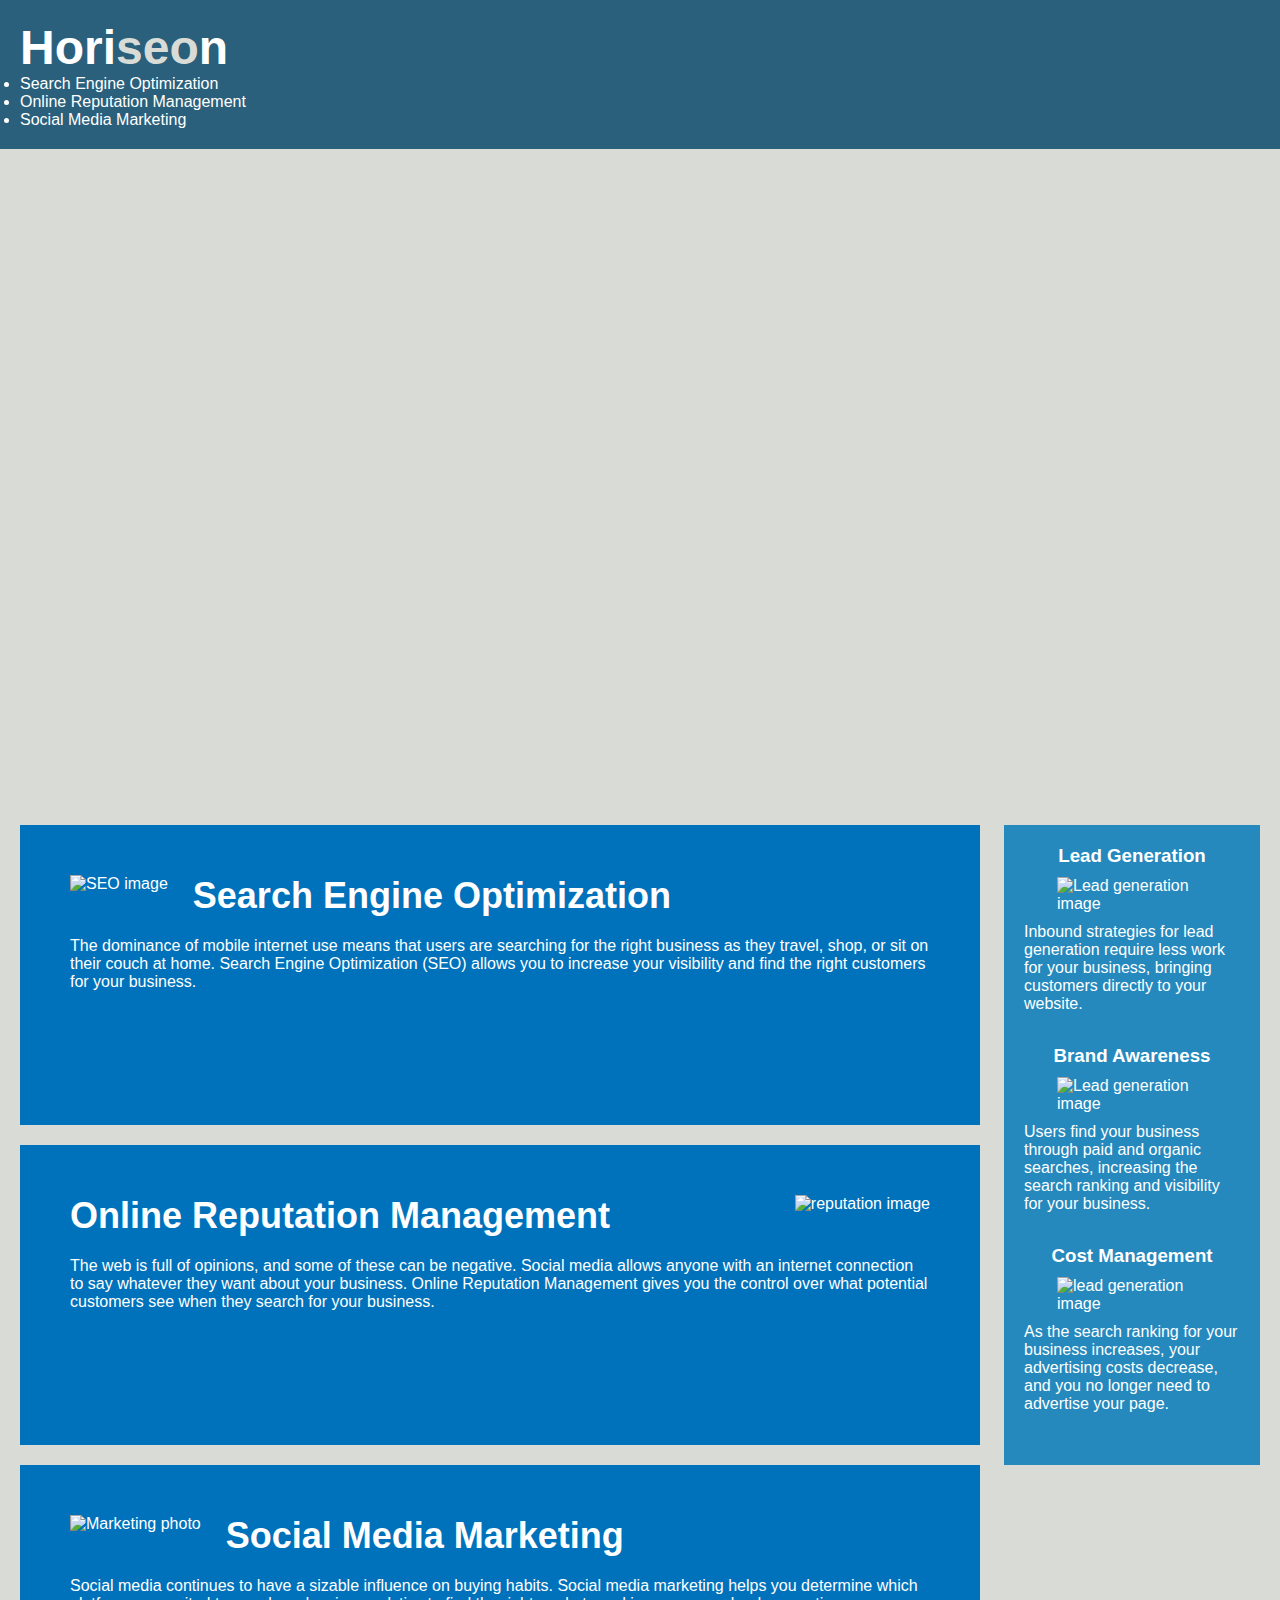
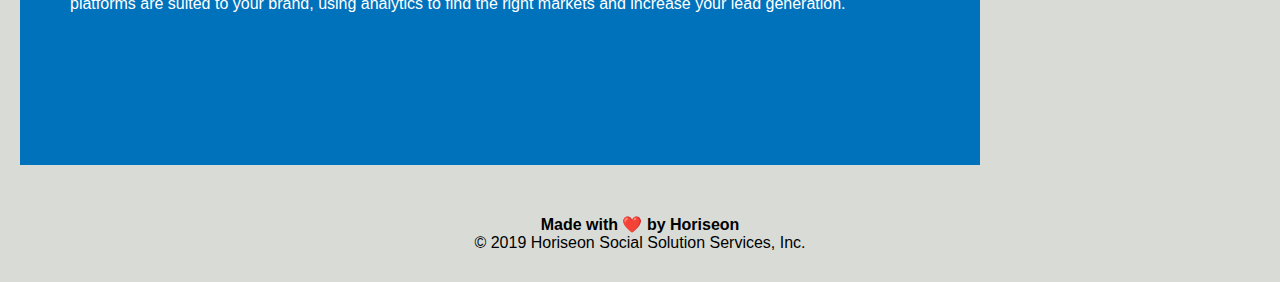
==== index.html @ 0d609245 "inde.html file path change" ====
<!DOCTYPE html>
<html lang="en-us">

  <head>
    <meta charset="UTF-8" />
    <link rel="stylesheet" href= "./Homework1/Develop/assets/css/style.css">
    <title>Horiseon Social Solution Services</title>
  </head>

<body>

    <main>

    <header class="header">
        <h1>Hori<span class="seo">seo</span>n</h1>
         <nav class="nav">
          <ul>
           <li id="seo">
            <a href="#search-engine-optimization">Search Engine Optimization</a>
             </li>
             <li id="orm">
             <a href="#online-reputation-management">Online Reputation Management</a>
            </li>
             <li id="smm">
             <a href="#social-media-marketing">Social Media Marketing</a>
            </li>
          </ul>
        </nav>
    </header>

    

<div class="hero"> </div>
<div class="content">
<div id="search-engine-optimization" class="search-engine-optimization">
    <figure>
    <img src="./assets/images/search-engine-optimization.jpg" alt="SEO image" class="float-left" />
 </figure>
        <h2>Search Engine Optimization</h2>
             <article>
        The dominance of mobile internet use means that users are searching for the right business as they travel, shop, or sit on their couch at home. Search Engine Optimization (SEO) allows you to increase your visibility and find the right customers for your business.
             </article>
</div>


 <section id="online-reputation-management" class="online-reputation-management">
   <figure>
        <img src="./assets/images/online-reputation-management.jpg" alt="reputation image" class="float-right" /> 
    </figure>
         <h2>Online Reputation Management</h2>
            <article>
                The web is full of opinions, and some of these can be negative. Social media allows anyone with an internet connection to say whatever they want about your business. Online Reputation Management gives you the control over what potential customers see when they search for your business.
            </article>
 </section>

<section id="social-media-marketing" class="social-media-marketing">
    <figure>
     <img src="./assets/images/social-media-marketing.jpg" alt="Marketing photo" class="float-left" />
     </figure>
            <h2>Social Media Marketing</h2>
            <article>
                Social media continues to have a sizable influence on buying habits. Social media marketing helps you determine which platforms are suited to your brand, using analytics to find the right markets and increase your lead generation.
            </article>
</section>
</div>

<div class="benefits">
 <div class="benefit-lead">
     <h3>Lead Generation</h3>
     <figure>
        <img src="./assets/images/lead-generation.png" alt="Lead generation image" /> 
    </figure>
            <p>
                Inbound strategies for lead generation require less work for your business, bringing customers directly to your website.
            </p>
    </div>

 <div class="benefit-brand">
    <h3>Brand Awareness</h3>
        <figure>
            <img src="./assets/images/brand-awareness.png" alt="Lead generation image"/> 
        </figure>
            <p>
                Users find your business through paid and organic searches, increasing the search ranking and visibility for your business.
            </p>
</div>

    <div class="benefit-cost">
            <h3>Cost Management</h3>
            <figure>
            <img src="./assets/images/cost-management.png" alt="lead generation image" /> 
        </figure>
            <p>
                As the search ranking for your business increases, your advertising costs decrease, and you no longer need to advertise your page.
            </p>
    </div>
    </div>
    </main>

    <footer class="footer">
        <h4>Made with ❤️️ by Horiseon</h4>
        <p>
            &copy; 2019 Horiseon Social Solution Services, Inc.
        </p>
    </footer>
</body>

</html>
---- Homework1/Develop/assets/css/style.css ----
* {
    box-sizing: border-box;
    padding: 0;
    margin: 0;
}

body {
    background-color: #d9dcd6;
}

.header {
    padding: 20px;
    font-family: 'Trebuchet MS', 'Lucida Sans Unicode', 'Lucida Grande', 'Lucida Sans', Arial, sans-serif;
    background-color: #2a607c;
    color: #ffffff;
    position:fixed;
    width:100%;
}


.header h1 {
    display: inline-block;
    font-size: 48px;
}

.header h1 .seo {
    color: #d9dcd6;
}

.header div {
    padding-top: 15px;
    margin-right: 20px;
    float: right;
    font-family: 'Gill Sans', 'Gill Sans MT', Calibri, 'Trebuchet MS', sans-serif;
    font-size: 20px;
}

.header div ul {
    list-style-type: none;
}

.header div ul li {
    display: inline-block;
    margin-left: 25px;
}

a {
    color: #ffffff;
    text-decoration: none;
}

p {
    font-size: 16px;
}

.hero {
    height: 800px;
    width: 100%;
    margin-bottom: 25px;
    background-image: url("../images/digital-marketing-meeting.jpg");
    background-size: cover;
    background-position: center;
}

.float-left {
    float: left;
    margin-right: 25px;
}

.float-right {
    float: right;
    margin-left: 25px;
}

.content {
    width: 75%;
    display: inline-block;
    margin-left: 20px;
}

.benefits {
    margin-right: 20px;
    padding: 20px;
    clear: both;
    float: right;
    width: 20%;
    height: 100%;
    font-family: 'Gill Sans', 'Gill Sans MT', Calibri, 'Trebuchet MS', sans-serif;
    background-color: #2589bd;
}

.benefit-lead {
    margin-bottom: 32px;
    color: #ffffff;
}

.benefit-brand {
    margin-bottom: 32px;
    color: #ffffff;
}

.benefit-cost {
    margin-bottom: 32px;
    color: #ffffff;
}

.benefit-lead h3 {
    margin-bottom: 10px;
    text-align: center;
}

.benefit-brand h3 {
    margin-bottom: 10px;
    text-align: center;
}

.benefit-cost h3 {
    margin-bottom: 10px;
    text-align: center;
}

.benefit-lead img {
    display: block;
    margin: 10px auto;
    max-width: 150px;
}

.benefit-brand img {
    display: block;
    margin: 10px auto;
    max-width: 150px;
}

.benefit-cost img {
    display: block;
    margin: 10px auto;
    max-width: 150px;
}

.search-engine-optimization {
    margin-bottom: 20px;
    padding: 50px;
    height: 300px;
    font-family: 'Gill Sans', 'Gill Sans MT', Calibri, 'Trebuchet MS', sans-serif;
    background-color: #0072bb;
    color: #ffffff;
}

.online-reputation-management {
    margin-bottom: 20px;
    padding: 50px;
    height: 300px;
    font-family: 'Gill Sans', 'Gill Sans MT', Calibri, 'Trebuchet MS', sans-serif;
    background-color: #0072bb;
    color: #ffffff;
}

.social-media-marketing {
    margin-bottom: 20px;
    padding: 50px;
    height: 300px;
    font-family: 'Gill Sans', 'Gill Sans MT', Calibri, 'Trebuchet MS', sans-serif;
    background-color: #0072bb;
    color: #ffffff;
}

.search-engine-optimization img {
    max-height: 200px;
}

.online-reputation-management img {
    max-height: 200px;
}

.social-media-marketing img {
    max-height: 200px;
}

.search-engine-optimization h2 {
    margin-bottom: 20px;
    font-size: 36px;
}

.online-reputation-management h2 {
    margin-bottom: 20px;
    font-size: 36px;
}

.social-media-marketing h2 {
    margin-bottom: 20px;
    font-size: 36px;
}

.footer {
    padding: 30px;
    clear: both;
    font-family: 'Trebuchet MS', 'Lucida Sans Unicode', 'Lucida Grande', 'Lucida Sans', Arial, sans-serif;
    text-align: center;
}

.footer h2 {
    font-size: 20px;
}
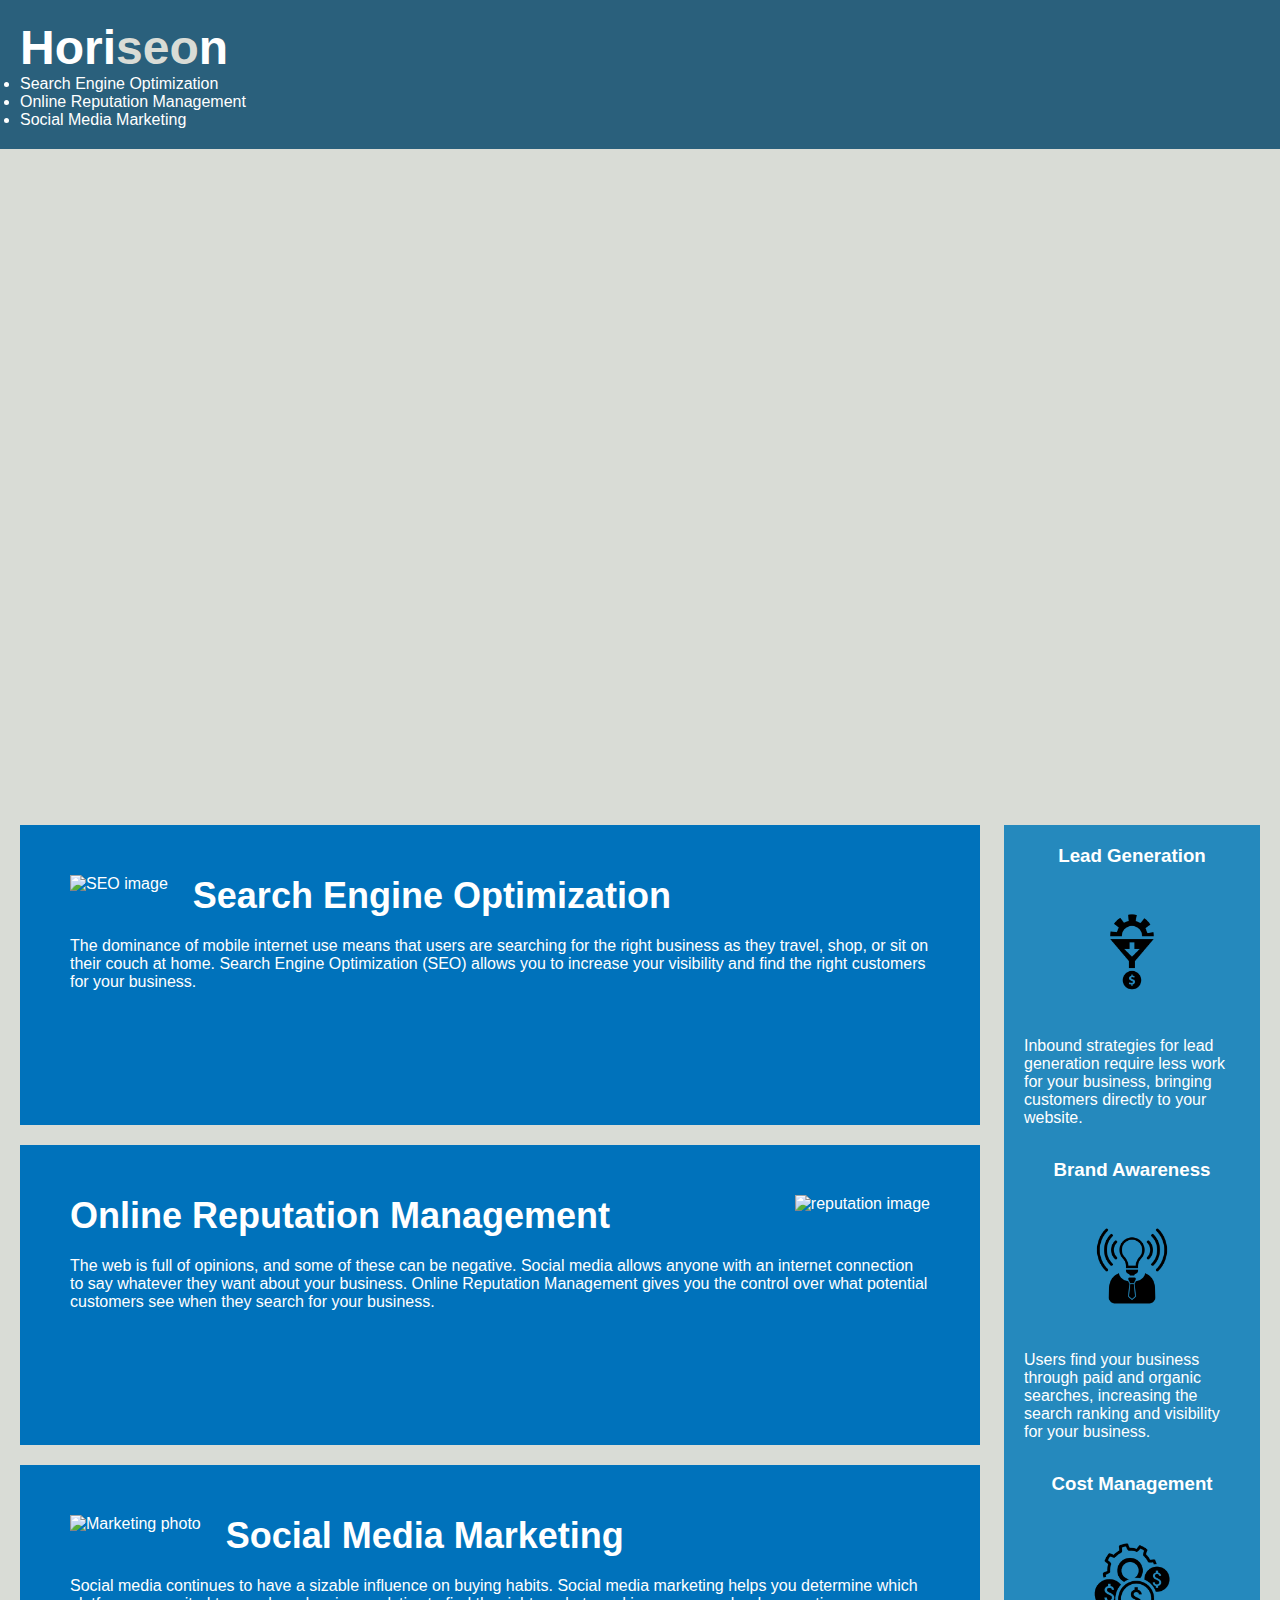
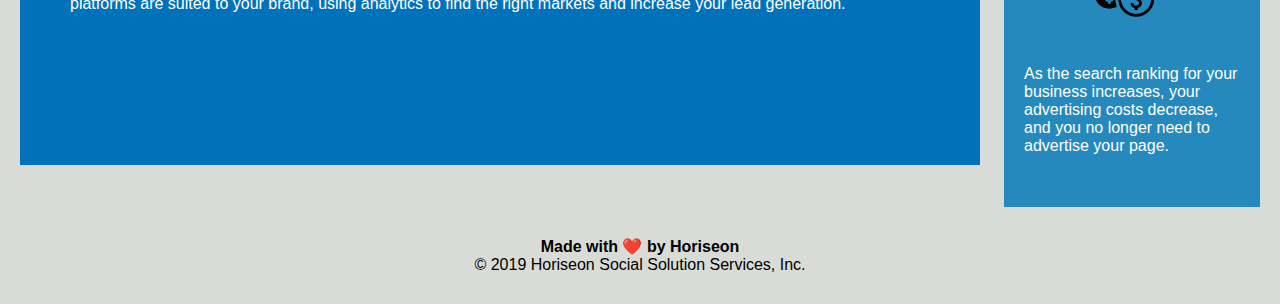
==== commit 47ca5c69: "added new path for images" ====
--- a/index.html
+++ b/index.html
@@ -34,7 +34,7 @@
 <div class="content">
 <div id="search-engine-optimization" class="search-engine-optimization">
     <figure>
-    <img src="./assets/images/search-engine-optimization.jpg" alt="SEO image" class="float-left" />
+    <img src= "Homework1/Develop/assets/images/search-engine-optimization.jpg" alt="SEO image" class="float-left" />
  </figure>
         <h2>Search Engine Optimization</h2>
              <article>
@@ -45,7 +45,7 @@
 
  <section id="online-reputation-management" class="online-reputation-management">
    <figure>
-        <img src="./assets/images/online-reputation-management.jpg" alt="reputation image" class="float-right" /> 
+        <img src= "Homework1/Develop/assets/images/online-reputation-management.jpg" alt="reputation image" class="float-right" /> 
     </figure>
          <h2>Online Reputation Management</h2>
             <article>
@@ -55,7 +55,7 @@
 
 <section id="social-media-marketing" class="social-media-marketing">
     <figure>
-     <img src="./assets/images/social-media-marketing.jpg" alt="Marketing photo" class="float-left" />
+     <img src="./Homework1/Develop/assets/images/digital-marketing-meeting.jpg" alt="Marketing photo" class="float-left" />
      </figure>
             <h2>Social Media Marketing</h2>
             <article>
@@ -68,7 +68,7 @@
  <div class="benefit-lead">
      <h3>Lead Generation</h3>
      <figure>
-        <img src="./assets/images/lead-generation.png" alt="Lead generation image" /> 
+        <img src="./Homework1/Develop/assets/images/lead-generation.png" alt="Lead generation image" /> 
     </figure>
             <p>
                 Inbound strategies for lead generation require less work for your business, bringing customers directly to your website.
@@ -78,7 +78,7 @@
  <div class="benefit-brand">
     <h3>Brand Awareness</h3>
         <figure>
-            <img src="./assets/images/brand-awareness.png" alt="Lead generation image"/> 
+            <img src="./Homework1/Develop/assets/images/brand-awareness.png" alt="Lead generation image"/> 
         </figure>
             <p>
                 Users find your business through paid and organic searches, increasing the search ranking and visibility for your business.
@@ -88,7 +88,7 @@
     <div class="benefit-cost">
             <h3>Cost Management</h3>
             <figure>
-            <img src="./assets/images/cost-management.png" alt="lead generation image" /> 
+            <img src="./Homework1/Develop/assets/images/cost-management.png" alt="lead generation image" /> 
         </figure>
             <p>
                 As the search ranking for your business increases, your advertising costs decrease, and you no longer need to advertise your page.
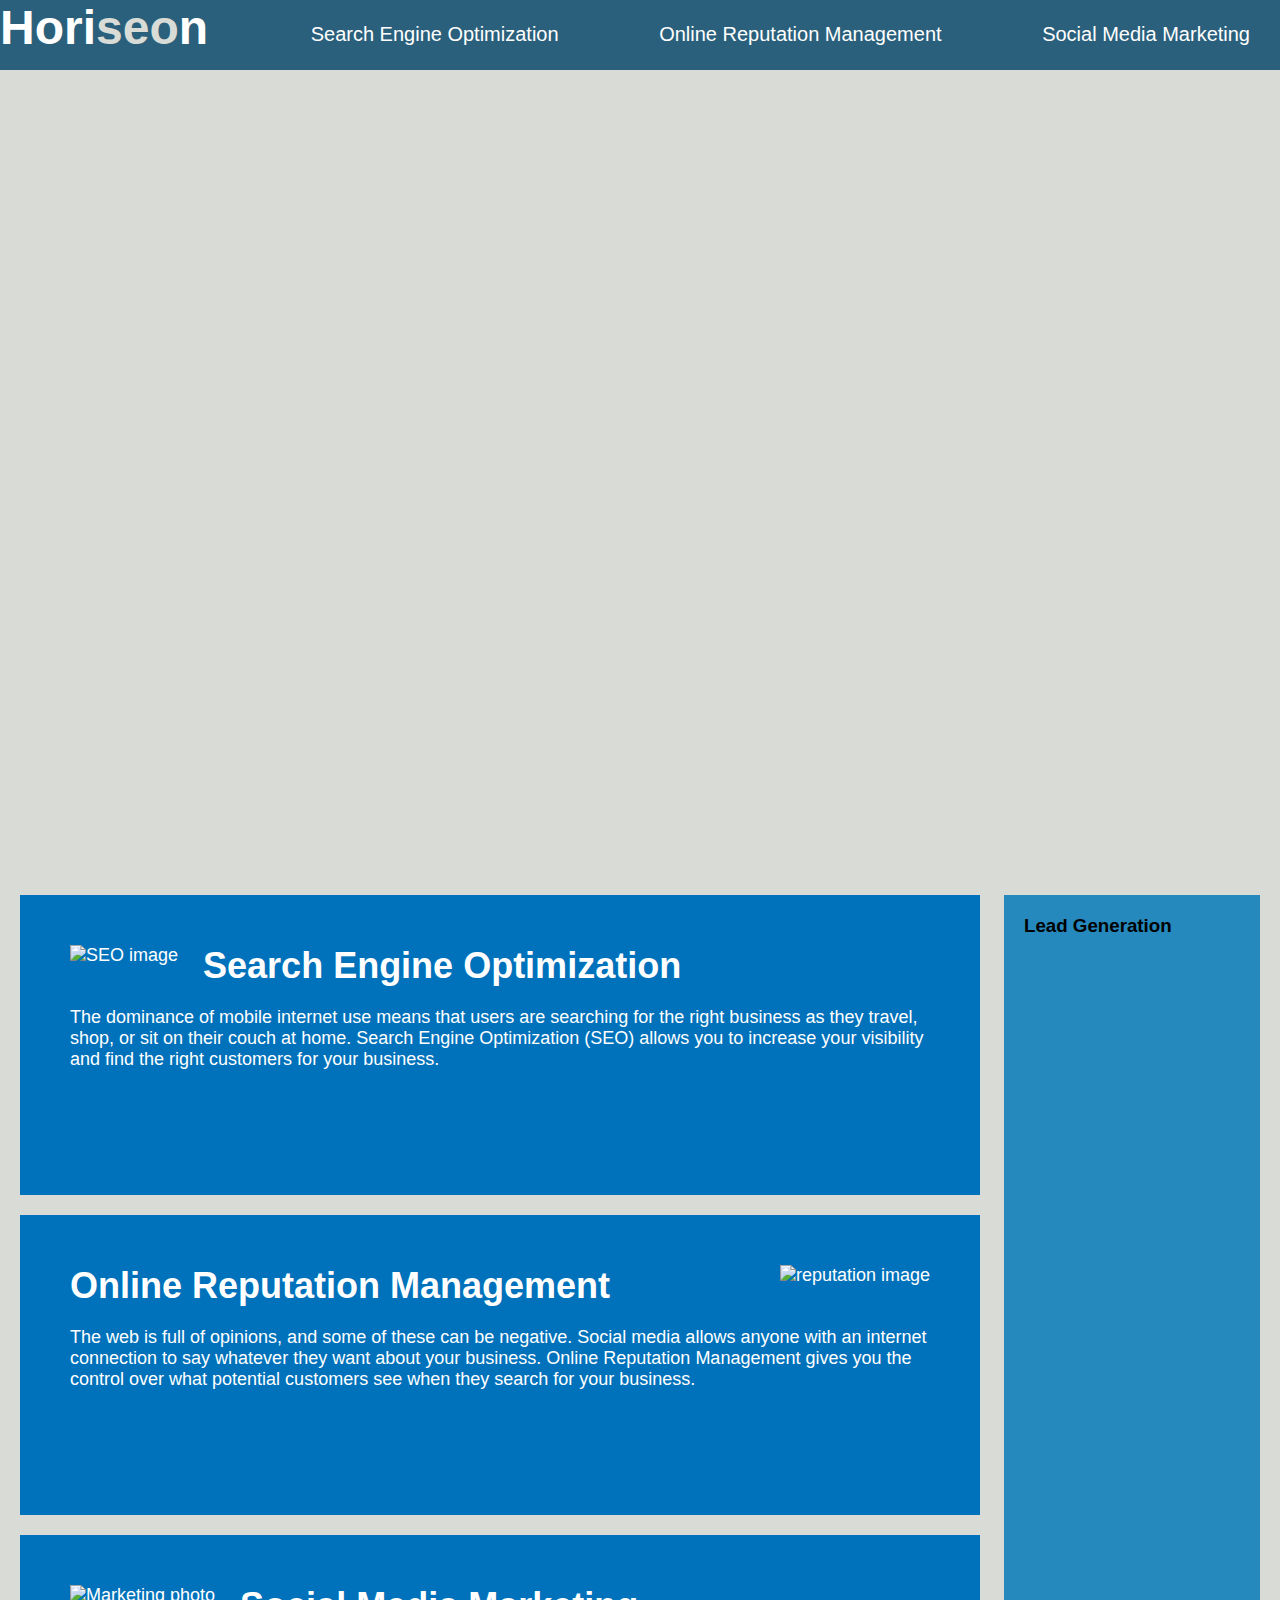
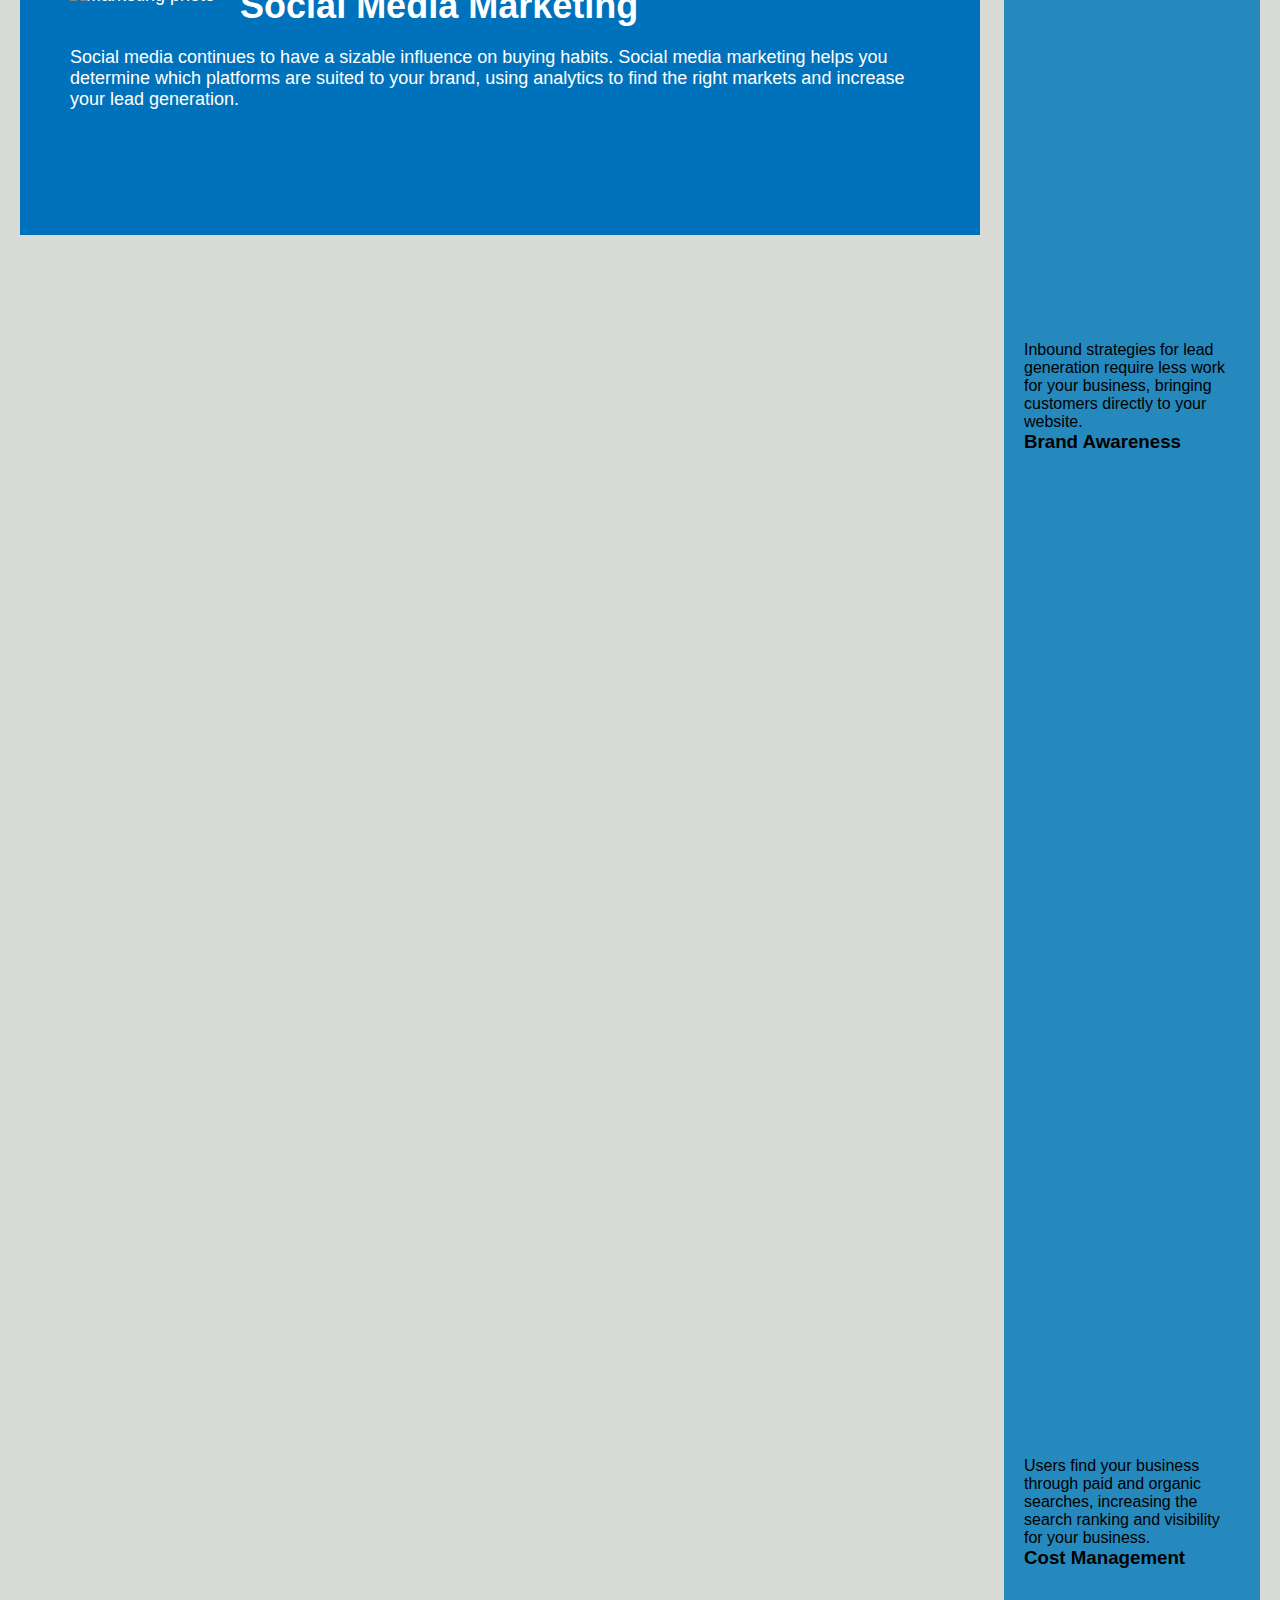
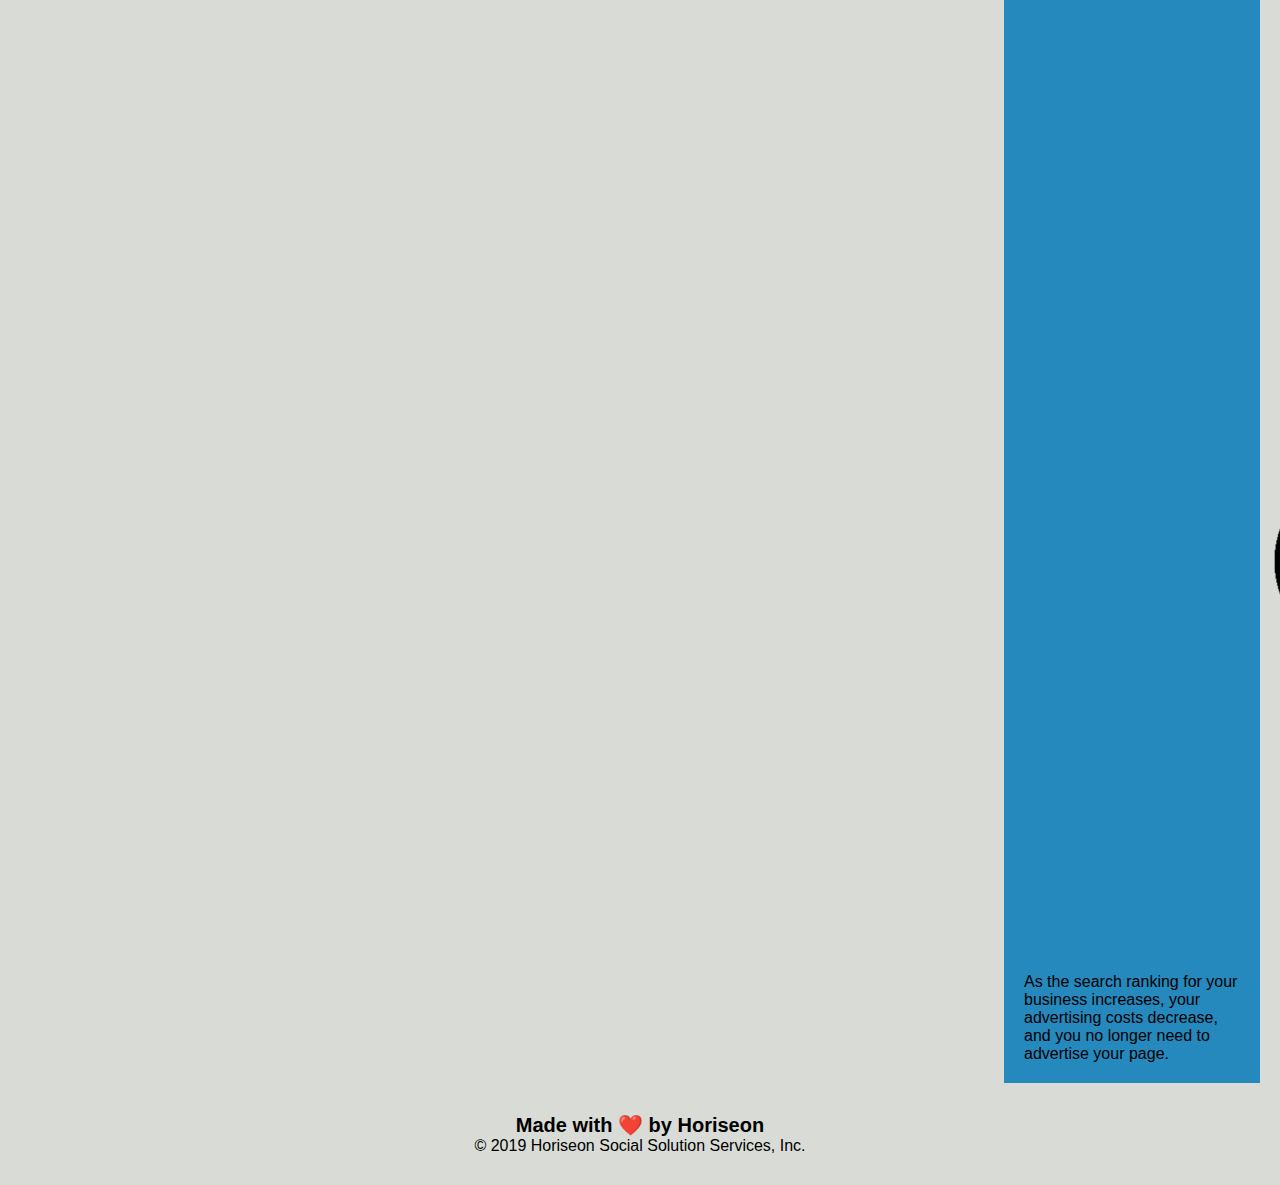
==== commit abe1c520: "organised classes and id's to clean up code a bit" ====
--- a/index.html
+++ b/index.html
@@ -32,7 +32,7 @@
 
 <div class="hero"> </div>
 <div class="content">
-<div id="search-engine-optimization" class="search-engine-optimization">
+<div id="search-engine-optimization" class="paragraph">
     <figure>
     <img src= "Homework1/Develop/assets/images/search-engine-optimization.jpg" alt="SEO image" class="float-left" />
  </figure>
@@ -43,7 +43,7 @@
 </div>
 
 
- <section id="online-reputation-management" class="online-reputation-management">
+ <section id="online-reputation-management" class="paragraph">
    <figure>
         <img src= "Homework1/Develop/assets/images/online-reputation-management.jpg" alt="reputation image" class="float-right" /> 
     </figure>
@@ -53,7 +53,7 @@
             </article>
  </section>
 
-<section id="social-media-marketing" class="social-media-marketing">
+<section class="paragraph">
     <figure>
      <img src="./Homework1/Develop/assets/images/digital-marketing-meeting.jpg" alt="Marketing photo" class="float-left" />
      </figure>
--- a/Homework1/Develop/assets/css/style.css
+++ b/Homework1/Develop/assets/css/style.css
@@ -4,54 +4,71 @@
     margin: 0;
 }
 
+/* sets backround colour of body */
 body {
     background-color: #d9dcd6;
 }
 
+/*targets header and gives it different properties*/
 .header {
-    padding: 20px;
     font-family: 'Trebuchet MS', 'Lucida Sans Unicode', 'Lucida Grande', 'Lucida Sans', Arial, sans-serif;
     background-color: #2a607c;
     color: #ffffff;
-    position:fixed;
+    position:relative;
     width:100%;
+    height:70px;
+}
+
+
+nav {
+display:inline;
+   }
+
+
+ul {
+    display: inline;
+}
+
+
+li {
+  display: inline;
+  font-size: 20px;
+  margin-left: 95px;
+}
+
+/*these id's are found in the table*/
+
+#seo, #orm, #smm {
+    display:inline;
 }
 
 
 .header h1 {
-    display: inline-block;
+    display: inline;
     font-size: 48px;
 }
 
+
 .header h1 .seo {
     color: #d9dcd6;
+    display:inline;
 }
 
-.header div {
-    padding-top: 15px;
-    margin-right: 20px;
+.header nav {
+    padding-top: 23px;
+    margin-right: 30px;
     float: right;
     font-family: 'Gill Sans', 'Gill Sans MT', Calibri, 'Trebuchet MS', sans-serif;
     font-size: 20px;
+    display:inline;
 }
 
-.header div ul {
-    list-style-type: none;
-}
-
-.header div ul li {
-    display: inline-block;
-    margin-left: 25px;
-}
 
 a {
     color: #ffffff;
     text-decoration: none;
 }
 
-p {
-    font-size: 16px;
-}
 
 .hero {
     height: 800px;
@@ -89,107 +106,58 @@
     background-color: #2589bd;
 }
 
-.benefit-lead {
+.side-text {
     margin-bottom: 32px;
     color: #ffffff;
+    font-size: 17px;
 }
 
-.benefit-brand {
-    margin-bottom: 32px;
-    color: #ffffff;
-}
 
-.benefit-cost {
-    margin-bottom: 32px;
-    color: #ffffff;
-}
-
-.benefit-lead h3 {
+.side-text h3 {
     margin-bottom: 10px;
     text-align: center;
 }
 
-.benefit-brand h3 {
-    margin-bottom: 10px;
-    text-align: center;
-}
-
-.benefit-cost h3 {
-    margin-bottom: 10px;
-    text-align: center;
-}
-
-.benefit-lead img {
+/*these id's are found in the images in div called benefits*/
+#lead-gen {
     display: block;
     margin: 10px auto;
     max-width: 150px;
 }
 
-.benefit-brand img {
+#ba {
     display: block;
     margin: 10px auto;
     max-width: 150px;
 }
 
-.benefit-cost img {
+#cm {
     display: block;
     margin: 10px auto;
     max-width: 150px;
 }
 
-.search-engine-optimization {
+.paragraph {
     margin-bottom: 20px;
     padding: 50px;
     height: 300px;
     font-family: 'Gill Sans', 'Gill Sans MT', Calibri, 'Trebuchet MS', sans-serif;
     background-color: #0072bb;
     color: #ffffff;
+    font-size: large;
 }
 
-.online-reputation-management {
-    margin-bottom: 20px;
-    padding: 50px;
-    height: 300px;
-    font-family: 'Gill Sans', 'Gill Sans MT', Calibri, 'Trebuchet MS', sans-serif;
-    background-color: #0072bb;
-    color: #ffffff;
-}
 
-.social-media-marketing {
-    margin-bottom: 20px;
-    padding: 50px;
-    height: 300px;
-    font-family: 'Gill Sans', 'Gill Sans MT', Calibri, 'Trebuchet MS', sans-serif;
-    background-color: #0072bb;
-    color: #ffffff;
-}
-
-.search-engine-optimization img {
+.paragraph img {
     max-height: 200px;
 }
 
-.online-reputation-management img {
-    max-height: 200px;
-}
 
-.social-media-marketing img {
-    max-height: 200px;
-}
-
-.search-engine-optimization h2 {
+.paragraph h2 {
     margin-bottom: 20px;
     font-size: 36px;
 }
 
-.online-reputation-management h2 {
-    margin-bottom: 20px;
-    font-size: 36px;
-}
-
-.social-media-marketing h2 {
-    margin-bottom: 20px;
-    font-size: 36px;
-}
 
 .footer {
     padding: 30px;
@@ -198,6 +166,6 @@
     text-align: center;
 }
 
-.footer h2 {
+.footer h4 {
     font-size: 20px;
 }
